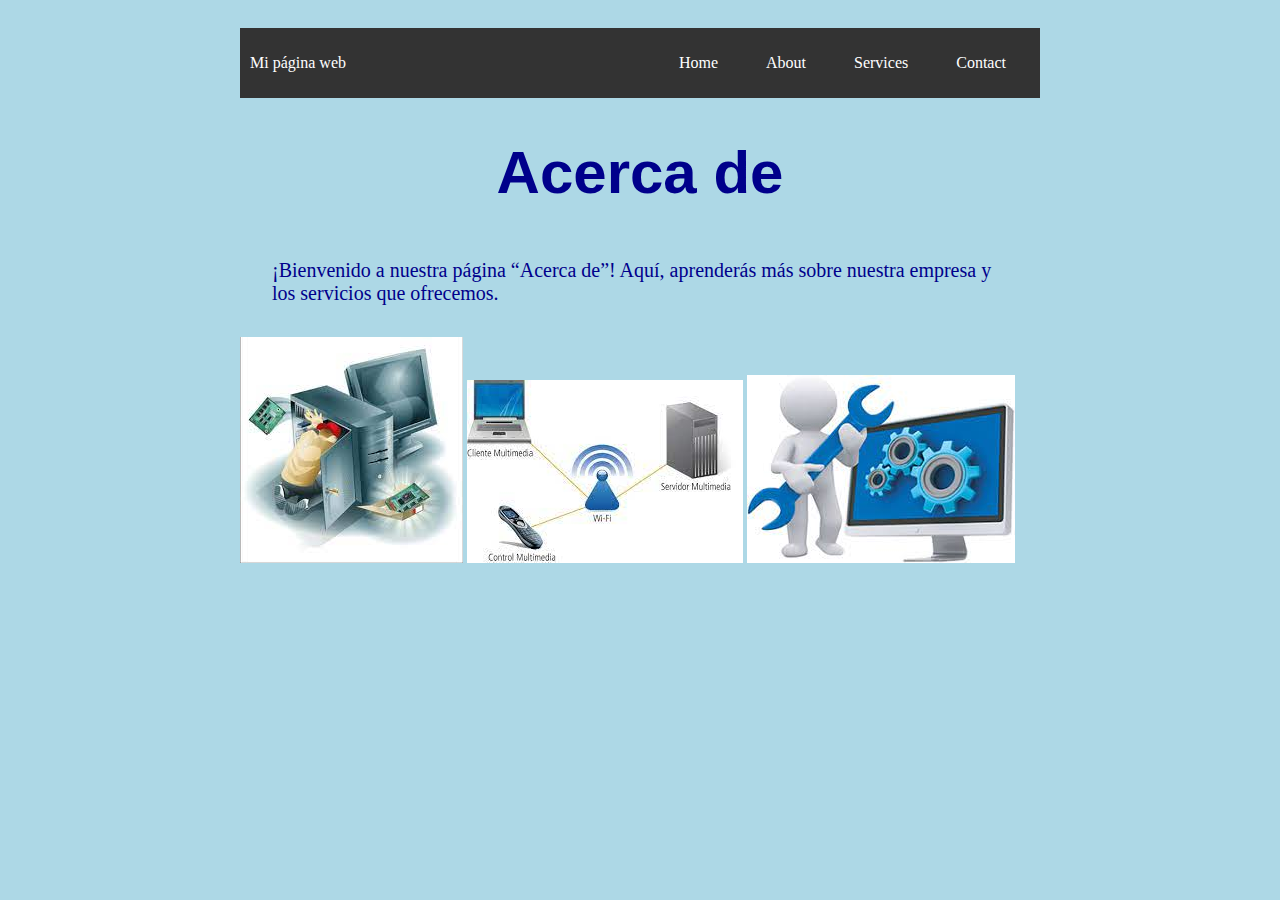
==== about.html @ e909dae1 "Initial commit" ====
<!DOCTYPE html>
<html lang="en">
<head>
    <meta charset="UTF-8">
    <meta http-equiv="X-UA-Compatible" content="IE=edge">
    <meta name="viewport" content="width=device-width, initial-scale=1.0">
    <title>Mi Primer Website</title>
    <link rel="stylesheet" href="style.css">
</head>
    <body>
        <div class="container">
       
            <div class="container-nav">
                <nav class="navbar" role="navigation">
                  <a href="index.html" class="brand">Mi página web</a>
                  <ul class="nav-links">
                    <li><a href="index.html">Home</a></li>
                    <li><a href="about.html">About</a></li>
                    <li><a href="services.html">Services</a></li>
                    <li><a href="contact.html">Contact</a></li>
                  </ul>
                </nav>
                <button class="button-menu-toggle">Menu</button>
                </div>
                <h1>Acerca de</h1>
                <p>¡Bienvenido a nuestra página “Acerca de”! Aquí, aprenderás más sobre nuestra empresa y los servicios que ofrecemos.</p>
                    <div img-div>
                        <img src="reparacion.jpeg" alt="Descripción de la imagen 1" />
                        <img src="redes.jpeg" alt="Descripción de la imagen 2" />
                        <img src="mantenimiento.jpeg" alt="Descripción de la imagen 3" />
                    </div>
                    </div>    
                </div>
        </div>
        
        <script src="script.js"></script>
    </body>
</html>
---- style.css ----
.container-nav {
    display: flex;
    padding: 10px;
    height: 50px;
    background-color: #333;
  }
  
  
  .navbar {
    display: flex;
    justify-content: space-between;
    width: 100%;
  }
  
  
  .brand {
    display: flex;
    align-items: center;
  }
  
  
  li>a {
    padding: 8px 24px;
  }
  
  
  li {
    list-style-type: none;
  }
  
  
  a {
    color: white;
    text-decoration:none;
  }
 
  nav a:hover {
    color: #1BF7DE;
  }
  
  
  .nav-links {
    display: flex;
    align-items: center;
  }
  
  
  .button-menu-toggle {
    display: none;
  }

  @media (max-width: 768px) {
    .column {
      flex: 100%;
    }
  
  
    .nav-links {
      display: none;
    }
  
  
    .button-menu-toggle {
      display: block;
      background-color: white;
      border:none;
      border-radius: 50px;
      padding: 0 24px;
      font-family: monospace;
      font-weight: bold;
      font-size: 20px;
    }
   
    .nav-links.nav-links-responsive {
      position: absolute;
      display: flex;
      background-color: rgba(20,20,20,0.95);
      width: 100%;
      height: 100%;
      top: 70px;
      left: 0;
      flex-direction: column;
      padding-top: 200px;
      align-items: center;
      gap:70px;
      font-size: 40px;
  
  
    }
  }
  
  body {
    background-color: lightblue;
    color: darkblue;
}

h1 {
    font-family: Arial, sans-serif;
    font-size: 60px;
    text-align: center;

}

p {
    font-family: georgia, serif;
    font-size: 20px;
    padding: 12px;
    margin: 20px;

}
.container {
    max-width: 800px;
    margin: auto;
    padding: 20px;
}

.row {
    display: flex;
    flex-wrap: wrap;
    margin: 10px;

}

.column {
    flex: 1;
    padding: 10px;

}

@media (max-width: 600px) {
    .column {
      flex: 100%;
    }
  }

form {
    color: green;
    font-size: 25px;
    font-family: 'Times New Roman', Times, serif;
    padding: 10;
    margin: 20;
    
}
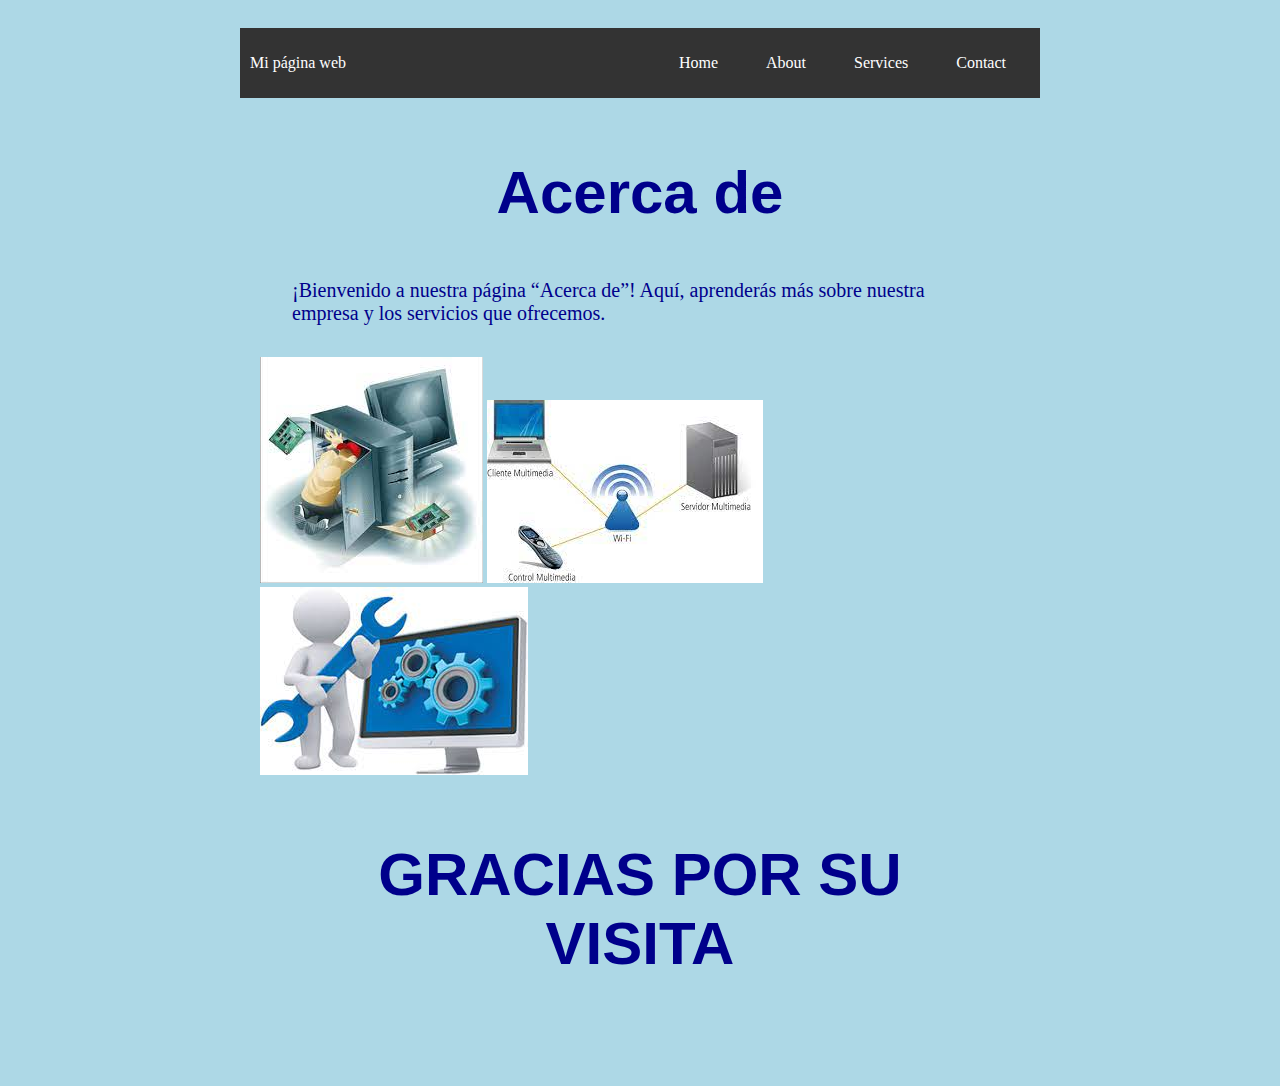
==== commit 51f44b5e: "mi primer confimacion de cambios" ====
--- a/about.html
+++ b/about.html
@@ -22,6 +22,7 @@
                 </nav>
                 <button class="button-menu-toggle">Menu</button>
                 </div>
+                <div class="container">
                 <h1>Acerca de</h1>
                 <p>¡Bienvenido a nuestra página “Acerca de”! Aquí, aprenderás más sobre nuestra empresa y los servicios que ofrecemos.</p>
                     <div img-div>
@@ -29,6 +30,8 @@
                         <img src="redes.jpeg" alt="Descripción de la imagen 2" />
                         <img src="mantenimiento.jpeg" alt="Descripción de la imagen 3" />
                     </div>
+                    <div class="container">
+                        <h1>GRACIAS POR SU VISITA</h1>
                     </div>    
                 </div>
         </div>
